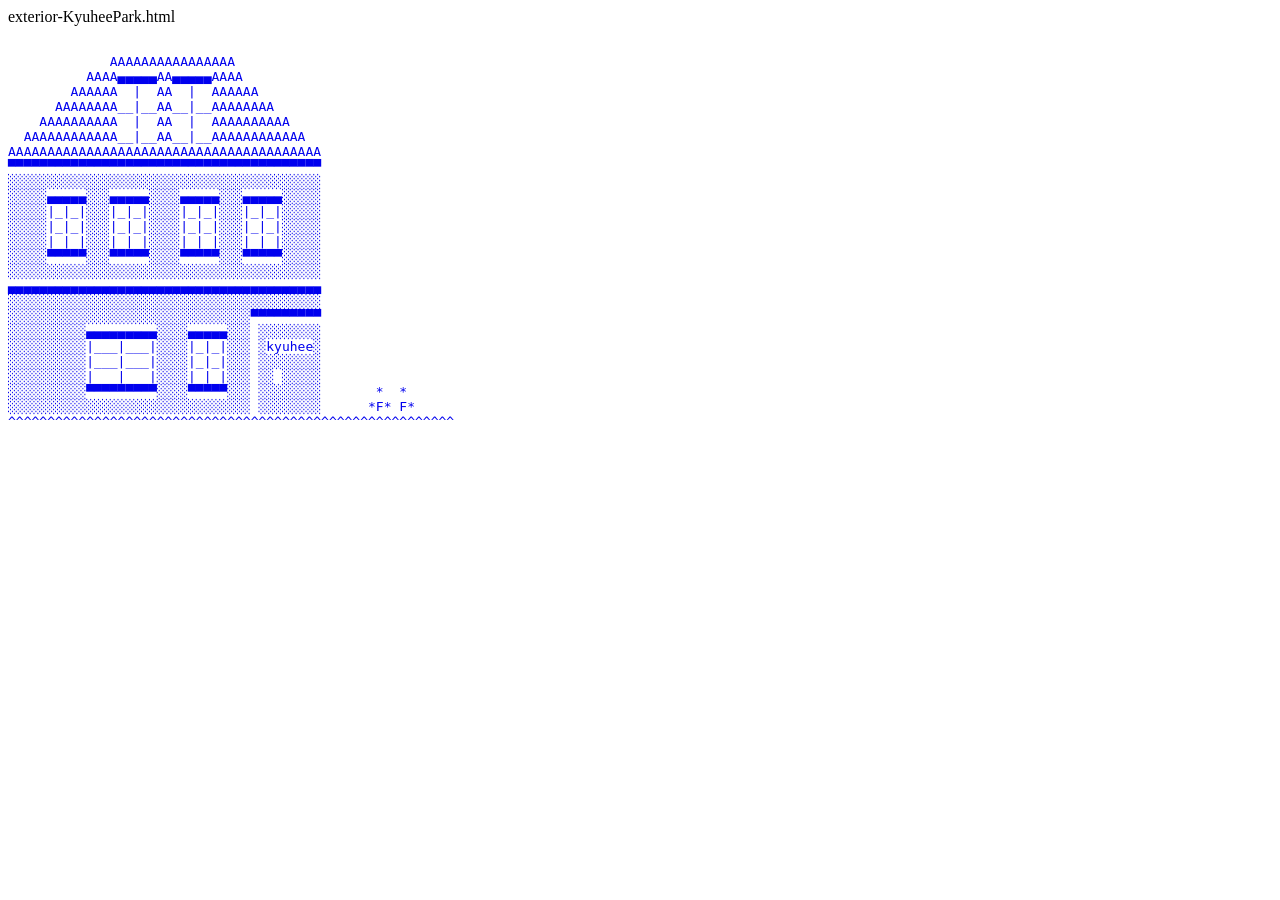
==== ascii_town/exterior-KyuheePark.html @ 88f2b36b "sa" ====
exterior-KyuheePark.html
<!DOCTYPE html>
<html>
  <head>
        <title>Ascii Town: Kyuhee Park</title>
        <meta charset="utf-8" />
  </head>
  <body>
    <a href=”interior-KyuaheePark.html” style="text-decoration: none">
      <pre>

             AAAAAAAAAAAAAAAA
          AAAA▄▄▄▄▄AA▄▄▄▄▄AAAA
        AAAAAA  |  AA  |  AAAAAA
      AAAAAAAA__|__AA__|__AAAAAAAA
    AAAAAAAAAA  |  AA  |  AAAAAAAAAA
  AAAAAAAAAAAA__|__AA__|__AAAAAAAAAAAA
AAAAAAAAAAAAAAAAAAAAAAAAAAAAAAAAAAAAAAAA
▀▀▀▀▀▀▀▀▀▀▀▀▀▀▀▀▀▀▀▀▀▀▀▀▀▀▀▀▀▀▀▀▀▀▀▀▀▀▀▀
░░░░░░░░░░░░░░░░░░░░░░░░░░░░░░░░░░░░░░░░
░░░░░▄▄▄▄▄░░░▄▄▄▄▄░░░░▄▄▄▄▄░░░▄▄▄▄▄░░░░░
░░░░░|_|_|░░░|_|_|░░░░|_|_|░░░|_|_|░░░░░
░░░░░|_|_|░░░|_|_|░░░░|_|_|░░░|_|_|░░░░░
░░░░░| | |░░░| | |░░░░| | |░░░| | |░░░░░
░░░░░▀▀▀▀▀░░░▀▀▀▀▀░░░░▀▀▀▀▀░░░▀▀▀▀▀░░░░░
░░░░░░░░░░░░░░░░░░░░░░░░░░░░░░░░░░░░░░░░
▄▄▄▄▄▄▄▄▄▄▄▄▄▄▄▄▄▄▄▄▄▄▄▄▄▄▄▄▄▄▄▄▄▄▄▄▄▄▄▄
░░░░░░░░░░░░░░░░░░░░░░░░░░░░░░░░░░░░░░░░
░░░░░░░░░░░░░░░░░░░░░░░░░░░░░░░▀▀▀▀▀▀▀▀▀
░░░░░░░░░░▄▄▄▄▄▄▄▄▄░░░░▄▄▄▄▄░░░ ░░░░░░░░           
░░░░░░░░░░|___|___|░░░░|_|_|░░░ ░kyuhee░
░░░░░░░░░░|___|___|░░░░|_|_|░░░ ░░░░░░░░
░░░░░░░░░░|   |   |░░░░| | |░░░ ░░ ░░░░░
░░░░░░░░░░▀▀▀▀▀▀▀▀▀░░░░▀▀▀▀▀░░░ ░░░░░░░░       *  *
░░░░░░░░░░░░░░░░░░░░░░░░░░░░░░░ ░░░░░░░░      *F* F* 
^^^^^^^^^^^^^^^^^^^^^^^^^^^^^^^^^^^^^^^^^^^^^^^^^^^^^^^^^

      </pre>
    </a>
  </body>
</html>
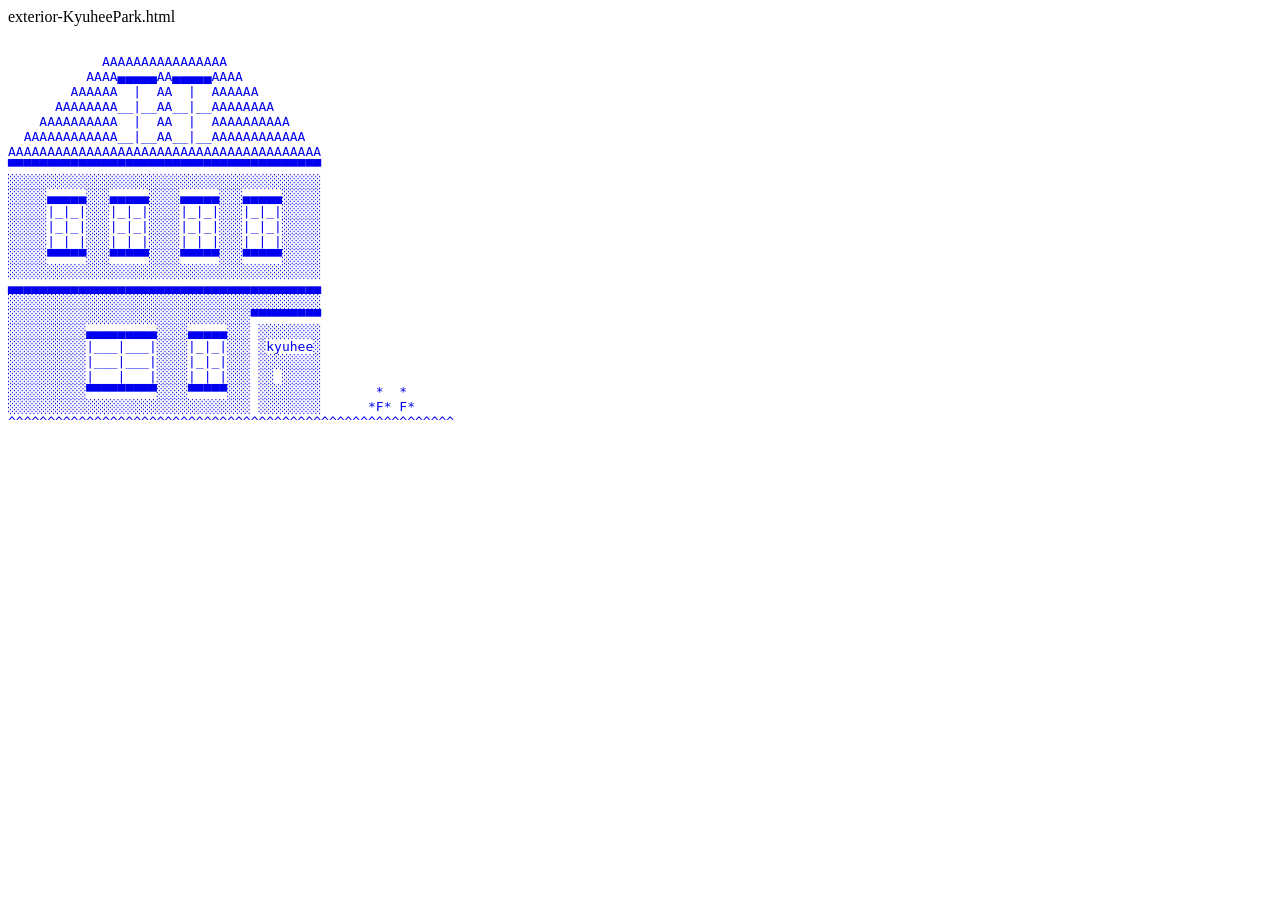
==== commit 83ee9b35: "a" ====
--- a/ascii_town/exterior-KyuheePark.html
+++ b/ascii_town/exterior-KyuheePark.html
@@ -1,4 +1,5 @@
- exterior-KyuheePark.html
+exterior-KyuheePark.html
+
 <!DOCTYPE html>
 <html>
   <head>
@@ -6,10 +7,10 @@
         <meta charset="utf-8" />
   </head>
   <body>
-    <a href=”interior-KyuaheePark.html” style="text-decoration: none">
+    <a href=”interior-KyuheePark.html” style="text-decoration: none">
       <pre>
 
-             AAAAAAAAAAAAAAAA
+            AAAAAAAAAAAAAAAA
           AAAA▄▄▄▄▄AA▄▄▄▄▄AAAA
         AAAAAA  |  AA  |  AAAAAA
       AAAAAAAA__|__AA__|__AAAAAAAA
